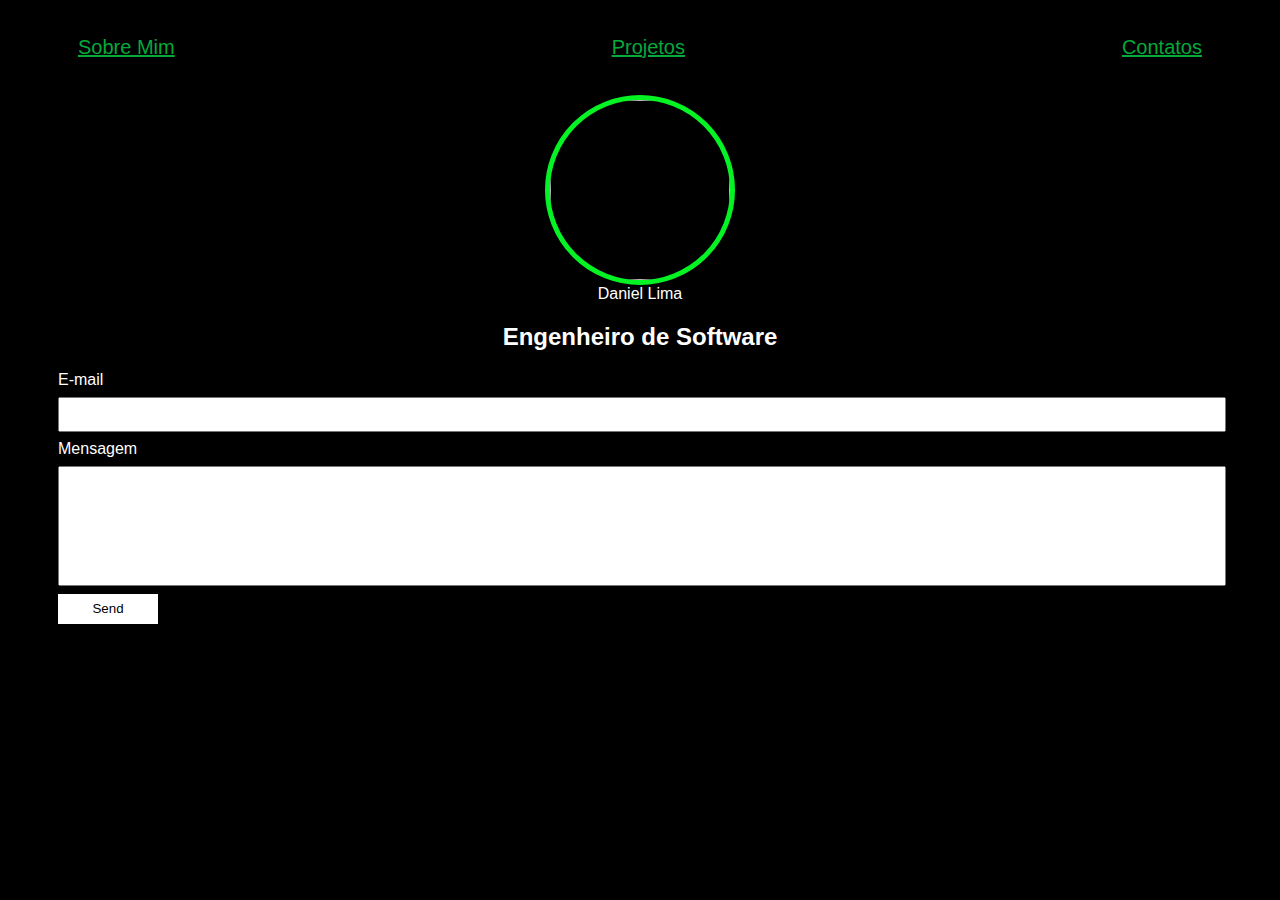
==== contato.html @ d9c3246a "Add files via upload" ====
<!DOCTYPE html>
 <html lang="pt-br">
    <head>
        <meta charset="UTF-8">
        <meta name http-equiv="X-UA-Compatible" content="IE=edge">
        <meta name="viewport" content="width=device-width", initial-scale="1.0">
        <title>contato</title>
        <link rel="stylesheet" href="index.css">
    </head>
    <body>
        <div class="container">
             <nav>
        <ul>
            <li>
                <a href="index.html">Sobre Mim </a>
            </li>
            <li>
                <a href="Projetos.html">Projetos </a>
            </li>
            <li>
                <a href="contato.html">Contatos</a>
            </li>
        </ul>
    </nav>

    <header class="center">
        <div>
         <img src="./img2/Daniel.jpg" alt="">
    </div>
    <hi>Daniel Lima</hi>
    <h2>Engenheiro de Software</h2>
    </header>   
        <form class="contact-form" action="https://formsubmit.co/daniel-sales70@outlook.com" method="POST">
            <label for="email">E-mail</label>
            <input type="email" name="email" id="email" required>
            <label for="message">Mensagem</label>
            <input type="text" name="message" id="message" required>
            <input type="hidden" name="_next" value="https://http://127.0.0.1:5501/contato.html/thanks.html">
            <button type="submit">Send</button>
       </form>
       </div>
    </body>
 </html>
---- index.css ----
body{
    color: rgb(255, 255, 255);
    background-color: black;
    font-family: Arial, Helvetica, sans-serif;
}

ul{
    display: flex;
    justify-content: space-between;
    list-style-type: none;
    align-items: center;
    padding: 20px;
}

a {
    color: rgb(5, 169, 60);
    text-decoration: underline;
}

header img {
    width: 180px;
    height: 180px;
    border-radius: 50%;
    border: 5px solid rgb(4, 243, 36) ;
}

.center{
    text-align: center;
}
h1{
    color: aquamarine;
}

footer img{
    width: 80px;
    height: 80px;
}

footer {
    display: flex;
    justify-content: center;
    align-items: center;
}

footer a{
    margin: 40px;
    text-align: center;
}

footer p{
    margin-top: 20px;
}

.container{
    padding: 0px 50px;
}
nav a{
    font-size: 20px;
}

nav a:hover{
    color: rgb(183, 242, 178);
}

.contatato-form input{
    width: 100%;
    padding: 8px 0;
    margin: 8px 0;
}
.contatato-forminput[type=text]{
    height: 100px;
}
button{
    color: black;
    background-color: white;
    border: none;
    width:  100px;
    height: 30px;
}
.contact-form input{
    width: 100%;
    padding: 8px 0px;
    margin: 8px 0px;
}

.contact-form input[type=text]{
    height: 100px;
}

button {
    background-color: rgb(255, 255, 255);
    border: none;
    width: 100px;
    height: 30px;
}
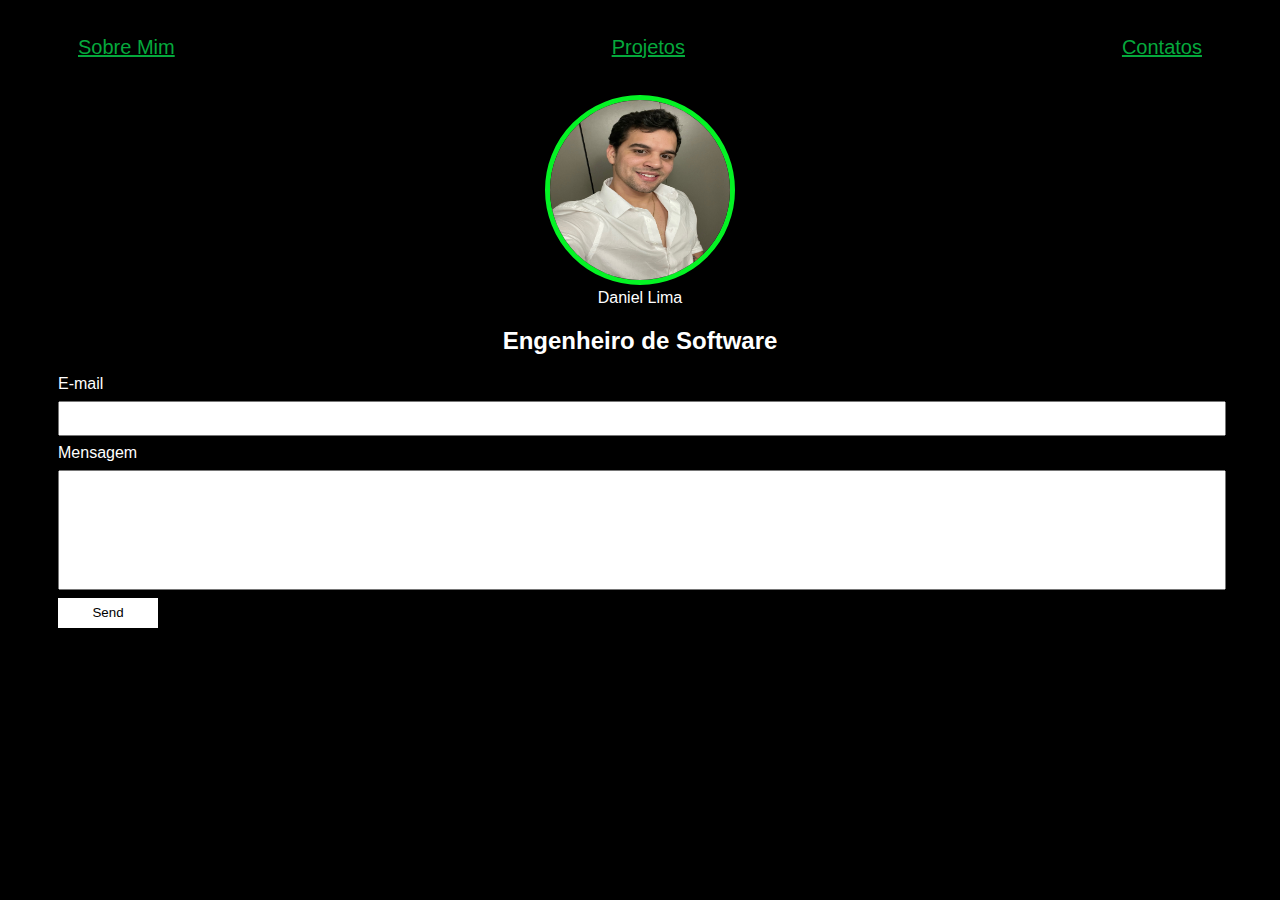
==== commit 046070e4: "Update contato.html" ====
--- a/contato.html
+++ b/contato.html
@@ -25,7 +25,7 @@
 
     <header class="center">
         <div>
-         <img src="./img2/Daniel.jpg" alt="">
+         <img src="./img/Daniel.jpg" alt="">
     </div>
     <hi>Daniel Lima</hi>
     <h2>Engenheiro de Software</h2>
@@ -40,4 +40,4 @@
        </form>
        </div>
     </body>
- </html>+ </html>
